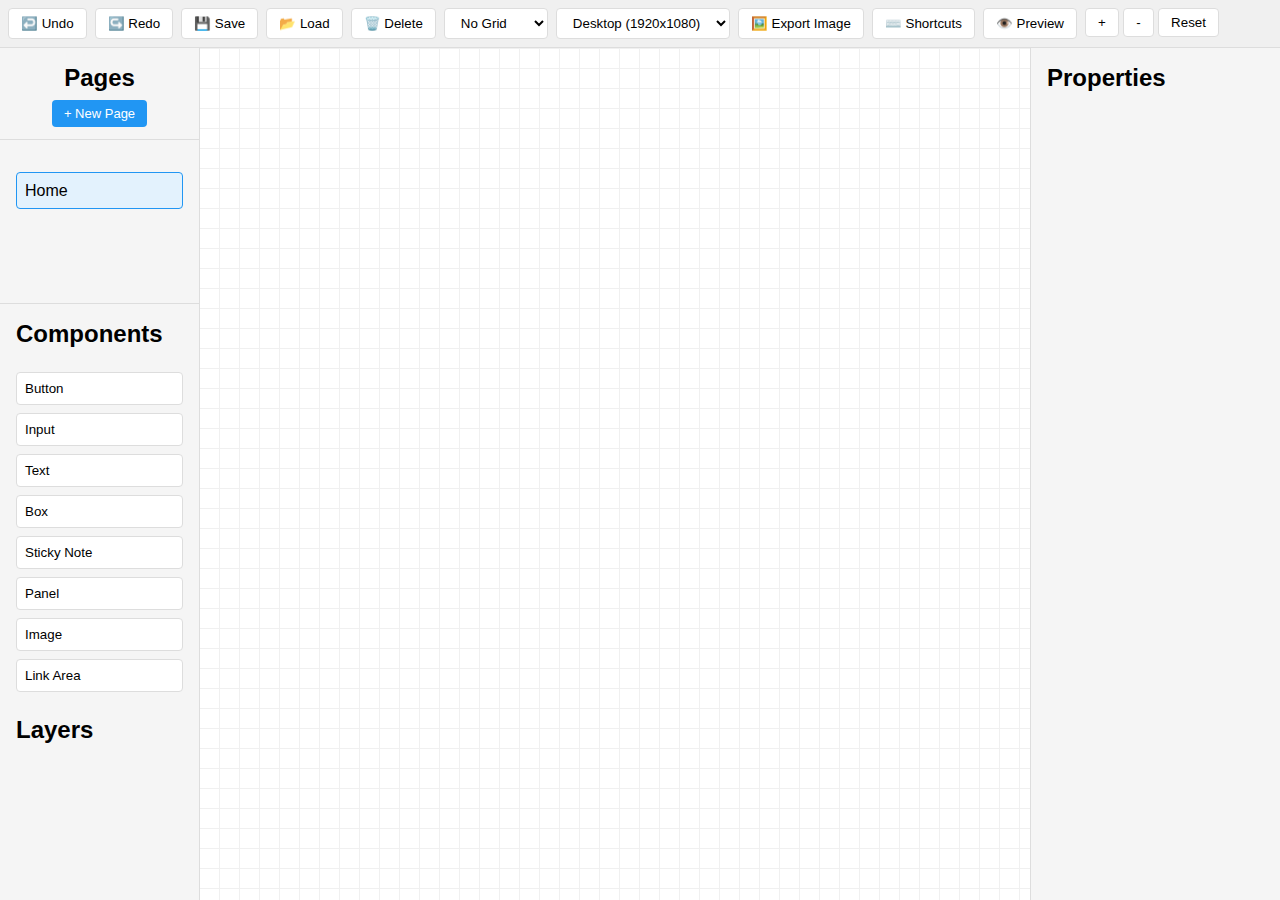
==== index.html @ b24e5575 "확대, 축소, 손바닥 모양 구현" ====
<!DOCTYPE html>
<html lang="en">
<head>
    <meta charset="UTF-8">
    <meta name="viewport" content="width=device-width, initial-scale=1.0">
    <title>Prototyping Tool</title>
    <link rel="stylesheet" href="style.css">
    <script src="https://html2canvas.hertzen.com/dist/html2canvas.min.js"></script>
</head>
<body>
    <div class="toolbar">
        <button onclick="tool.undo()">↩️ Undo</button>
        <button onclick="tool.redo()">↪️ Redo</button>
        <button onclick="tool.save()">💾 Save</button>
        <button onclick="tool.load()">📂 Load</button>
        <button onclick="tool.deleteSelected()">🗑️ Delete</button>
        <select onchange="tool.setGridSize(this.value)">
            <option value="0">No Grid</option>
            <option value="10">Grid 10px</option>
            <option value="20">Grid 20px</option>
            <option value="50">Grid 50px</option>
        </select>
        <select onchange="tool.setCanvasSize(this.value)">
            <option value="desktop">Desktop (1920x1080)</option>
            <option value="laptop">Laptop (1366x768)</option>
            <option value="iphone12">iPhone 12 (390x844)</option>
            <option value="galaxy">Galaxy (412x915)</option>
            <option value="ipad">iPad (820x1180)</option>
            <option value="custom">Custom Size</option>
        </select>
        <button onclick="tool.exportAsImage()">🖼️ Export Image</button>
        <button onclick="tool.showShortcutGuide()" title="Keyboard Shortcuts">⌨️ Shortcuts</button>
        <button onclick="tool.togglePreviewMode()" title="Toggle Preview Mode">
            👁️ Preview
        </button>
        <div class="zoom-controls">
            <button onclick="tool.zoom(1.1, window.innerWidth/2, window.innerHeight/2)">+</button>
            <button onclick="tool.zoom(0.9, window.innerWidth/2, window.innerHeight/2)">-</button>
            <button onclick="tool.resetZoom()">Reset</button>
        </div>
        <!-- <button onclick="tool.exportAsHTML()">📄 Export HTML</button> -->
    </div>

    <div class="main-container">
        <div class="left-panel">
            <div class="pages-panel">
                <div class="panel-header">
                    <h2>Pages</h2>
                    <button onclick="tool.addNewPage()">+ New Page</button>
                </div>
                <div id="pages-list" class="pages-list"></div>
            </div>
            <div class="components-panel">
                <h2>Components</h2>
                <button class="component-btn" data-type="button">Button</button>
                <button class="component-btn" data-type="input">Input</button>
                <button class="component-btn" data-type="text">Text</button>
                <button class="component-btn" data-type="box">Box</button>
                <button class="component-btn" data-type="sticky">Sticky Note</button>
                <button class="component-btn" data-type="panel">Panel</button>
                <button class="component-btn" data-type="image">Image</button>
                <button class="component-btn" data-type="link">Link Area</button>
                
                <div class="layers-list">
                    <h2>Layers</h2>
                    <div id="layers-list"></div>
                </div>
            </div>
        </div>
        
        <div class="canvas-area">
            <div id="canvas" class="canvas"></div>
        </div>
        
        <div class="properties-panel">
            <h2>Properties</h2>
            <div id="properties"></div>
        </div>
    </div>

    <script src="./prototypingTool.js"></script>
</body>
</html>
---- style.css ----
* {
    margin: 0;
    padding: 0;
    box-sizing: border-box;
    font-family: Arial, sans-serif;
}

body {
    width: 100vw;
    height: 100vh;
    display: flex;
    flex-direction: column;
    overflow: hidden;
}

.toolbar {
    padding: 8px;
    background: #f0f0f0;
    border-bottom: 1px solid #ddd;
    display: flex;
    gap: 8px;
}

.toolbar button,
.toolbar select {
    padding: 6px 12px;
    background: white;
    border: 1px solid #ddd;
    border-radius: 4px;
    cursor: pointer;
}

.toolbar button:hover {
    background: #f5f5f5;
}

.main-container {
    flex: 1;
    display: flex;
    overflow: hidden;
}

.components-panel {
    width: 200px;
    background: #f5f5f5;
    padding: 16px;
    border-right: 1px solid #ddd;
    display: flex;
    flex-direction: column;
    gap: 8px;
}

.component-btn {
    padding: 8px;
    background: white;
    border: 1px solid #ddd;
    border-radius: 4px;
    cursor: pointer;
    text-align: left;
}

.component-btn:hover {
    background: #f5f5f5;
}

.canvas-area {
    flex: 1;
    background: #fff;
    position: relative;
    overflow: auto;
}

.canvas {
    width: 100%;
    height: 100%;
    position: relative;
    background: 
        linear-gradient(90deg, transparent calc(100% - 1px), #f0f0f0 calc(100% - 1px)),
        linear-gradient(0deg, transparent calc(100% - 1px), #f0f0f0 calc(100% - 1px));
    background-size: 20px 20px;
}

.properties-panel {
    width: 250px;
    background: #f5f5f5;
    padding: 16px;
    border-left: 1px solid #ddd;
    overflow-y: auto;
}

.element {
    position: absolute;
    background: white;
    border: 1px solid #ddd;
    border-radius: 4px;
    padding: 8px;
    cursor: move;
    user-select: none;
    min-width: 50px;
    min-height: 30px;
}

.element.selected {
    border: 2px solid #2196f3;
}

.element.button {
    background: #2196f3;
    color: white;
    text-align: center;
    display:flex;
    justify-content:center;
    align-items:center;
}

.element.input {
    background: white;
    border: 1px solid #ddd;
}

/* .element.text {
    background: transparent;
    border: none;
} */

.resize-handle {
    position: absolute;
    width: 8px;
    height: 8px;
    background: white;
    border: 1px solid #2196f3;
    border-radius: 50%;
    z-index: 1;
}

.resize-handle.nw { top: -4px; left: -4px; cursor: nw-resize; }
.resize-handle.n { top: -4px; left: 50%; margin-left: -4px; cursor: n-resize; }
.resize-handle.ne { top: -4px; right: -4px; cursor: ne-resize; }
.resize-handle.w { top: 50%; left: -4px; margin-top: -4px; cursor: w-resize; }
.resize-handle.e { top: 50%; right: -4px; margin-top: -4px; cursor: e-resize; }
.resize-handle.sw { bottom: -4px; left: -4px; cursor: sw-resize; }
.resize-handle.s { bottom: -4px; left: 50%; margin-left: -4px; cursor: s-resize; }
.resize-handle.se { bottom: -4px; right: -4px; cursor: se-resize; }

.property-group {
    margin-bottom: 16px;
}

.property-label {
    font-weight: bold;
    margin-bottom: 8px;
    display: block;
}

.property-input {
    margin: 0;
    padding: 8px;
    height: 30px;
    width: 100%;
    border: 1px solid #ddd;
    border-radius: 4px;
}

.layers-list {
    margin-top: 16px;
}

.layer-item {
    padding: 8px;
    background: white;
    border: 1px solid #ddd;
    border-radius: 4px;
    margin-bottom: 4px;
    cursor: pointer;
    display: flex;
    justify-content: space-between;
    align-items: center;
}

.layer-item.selected {
    background: #e3f2fd;
}

h2 {
    margin-bottom: 16px;
}

.canvas-area {
    display: flex;
    justify-content: center;
    align-items: center;
    background: #e0e0e0;  /* 캔버스 외부 배경색 */
    overflow: hidden;
    position: relative;
    cursor: default;
}

.canvas {
    position: absolute;
    background-color: white;
    box-shadow: 0 0 20px rgba(0,0,0,0.1);
    transition: width 0.3s, height 0.3s;
    transform-origin: 0 0;
}

/* 패닝 중일 때의 커서 스타일 */
.canvas-area.panning {
    cursor: grab;
}

.canvas-area.panning:active {
    cursor: grabbing;
}

.layer-controls {
    display: grid;
    grid-template-columns: 1fr 1fr;
    gap: 4px;
}

.layer-controls button {
    padding: 4px 8px;
    background: white;
    border: 1px solid #ddd;
    border-radius: 4px;
    cursor: pointer;
}

.layer-controls button:hover {
    background: #f5f5f5;
}

.font-size-controls {
    display: flex;
    gap: 8px;
    align-items: center;
}

.font-size-controls button {
    width: 30px;
    height: 30px;
    border: 1px solid #ddd;
    border-radius: 4px;
    background: white;
    cursor: pointer;
    display: flex;
    align-items: center;
    justify-content: center;
}

.font-size-controls button:hover {
    background: #f5f5f5;
}

.font-size-controls input {
    width: 60px;
    text-align: center;
}

.element.panel {
    background: white;
    border: 1px solid #ddd;
    padding: 0;
    display: flex;
    flex-direction: column;
    /* overflow: hidden; */
}

.panel-header {
    display: flex;
    justify-content: space-between;
    align-items: center;
    padding: 8px;
    background: #f5f5f5;
    border-bottom: 1px solid #ddd;
    cursor: move;
}

.panel-title {
    font-weight: bold;
    font-size: 14px;
}

.panel-close {
    width: 20px;
    height: 20px;
    border: none;
    background: none;
    cursor: pointer;
    font-size: 18px;
    display: flex;
    align-items: center;
    justify-content: center;
    color: #666;
    border-radius: 50%;
}

.panel-close:hover {
    background: #e0e0e0;
    color: #333;
}

.panel-content {
    flex: 1;
    padding: 8px;
    overflow: auto;
}

.element.panel.selected {
    border: 2px solid #2196f3;
}

.color-controls {
    display: grid;
    gap: 8px;
}

.color-control {
    display: flex;
    align-items: center;
    justify-content: space-between;
}

.color-control label {
    font-size: 12px;
    color: #666;
}

.color-control input[type="color"] {
    width: 40px;
    height: 24px;
    padding: 0;
    border: 1px solid #ddd;
    border-radius: 4px;
    cursor: pointer;
}

.snap-guide {
    position: absolute;
    background-color: #2196f3;
    pointer-events: none;
    opacity: 0;
    z-index: 9999;
    animation: snapGuideAppear 1s ease-out;
}

@keyframes snapGuideAppear {
    0% { opacity: 0; }
    20% { opacity: 0.8; }
    80% { opacity: 0.8; }
    100% { opacity: 0; }
}

/* .editable-text {
    border: none;
    background: transparent;
    font-family: inherit;
    padding: 0;
    margin: 0;
    display: flex;
    align-items: center;
    justify-content: center;
    text-align: center;
    cursor: text;
} */

/* .element.text {
    cursor: pointer;
    display: flex;
    align-items: center;
    justify-content: center;
    text-align: center;
} */

.text-controls {
    display: flex;
    gap: 8px;
    align-items: center;
}

.style-button {
    width: 30px;
    height: 30px;
    border: 1px solid #ddd;
    background: white;
    border-radius: 4px;
    cursor: pointer;
    display: flex;
    align-items: center;
    justify-content: center;
    padding: 0;
}

.style-button:hover {
    background: #f5f5f5;
}

.style-button.active {
    background: #e3f2fd;
    border-color: #2196f3;
    color: #2196f3;
}

.element.sticky {
    background-color: #fff740;
    box-shadow: 2px 2px 8px rgba(0, 0, 0, 0.15);
    transform: rotate(-1deg);
    padding: 16px;
    font-family: 'Comic Sans MS', cursive, sans-serif;
}

.sticky-content {
    width: 100%;
    height: 100%;
    overflow-y: auto;
    white-space: pre-wrap;
    word-wrap: break-word;
}

.sticky-content.editable {
    outline: none;
    padding: 4px;
}

.sticky-colors {
    display: flex;
    gap: 8px;
    margin-top: 8px;
}

.color-button {
    width: 24px;
    height: 24px;
    border: 2px solid transparent;
    border-radius: 50%;
    cursor: pointer;
    padding: 0;
}

.color-button.active {
    border-color: #2196f3;
}

.color-button:hover {
    transform: scale(1.1);
}

.element.image {
    /* overflow: hidden; */
    background: #fff;
    border: 1px solid #ddd;
    padding: 0;
}

.element.image img {
    pointer-events: none;
    display: block;
    width: 100%;
    height: 100%;
    object-fit: contain;
}

.image-dialog {
    position: fixed;
    top: 0;
    left: 0;
    width: 100%;
    height: 100%;
    background: rgba(0, 0, 0, 0.5);
    display: flex;
    align-items: center;
    justify-content: center;
    z-index: 10000;
}

.image-dialog-content {
    background: white;
    padding: 20px;
    border-radius: 8px;
    min-width: 300px;
    box-shadow: 0 2px 10px rgba(0, 0, 0, 0.1);
}

.image-input-group {
    margin: 15px 0;
}

.image-input-group label {
    display: block;
    margin-bottom: 5px;
}

.image-input-group input {
    width: 100%;
    margin-bottom: 5px;
    padding: 8px;
}

.dialog-buttons {
    display: flex;
    justify-content: flex-end;
    gap: 10px;
    margin-top: 15px;
}

.image-dialog button {
    padding: 8px 16px;
    background: #2196f3;
    color: white;
    border: none;
    border-radius: 4px;
    cursor: pointer;
}

.image-dialog button.cancel-btn {
    background: #ddd;
}

.image-dialog button:hover {
    opacity: 0.9;
}

.element.box {
    background: white;
    border: 1px solid #ddd;
    padding: 0;
    position: relative;
    /* overflow: hidden; */
}

.box-placeholder {
    width: 100%;
    height: 100%;
    position: relative;
}

.box-placeholder::before,
.box-placeholder::after {
    display: none;
}

/* .box-placeholder.hide-x::before,
.box-placeholder.hide-x::after {
    opacity: 0;
} */

.checkbox-control {
    margin-top: 8px;
}

.checkbox-control label {
    display: flex;
    align-items: center;
    gap: 8px;
    cursor: pointer;
}

.checkbox-control input[type="checkbox"] {
    width: 16px;
    height: 16px;
}

.box-placeholder.hide-x svg {
    display: none;
}

.box-placeholder svg line {
    transition: stroke 0.3s;
}

.sticky-controls {
    margin-top: 12px;
}

.control-group {
    margin-bottom: 8px;
    display: flex;
    align-items: center;
    gap: 8px;
}

.control-group label {
    min-width: 70px;
    font-size: 12px;
    color: #666;
}

.opacity-slider {
    flex: 1;
}

.font-size-input {
    width: 60px;
    padding: 4px;
    border: 1px solid #ddd;
    border-radius: 4px;
}

.control-group span {
    min-width: 30px;
    font-size: 12px;
    color: #666;
}

.shortcut-modal {
    position: fixed;
    top: 0;
    left: 0;
    width: 100%;
    height: 100%;
    background: rgba(0, 0, 0, 0.5);
    display: flex;
    align-items: center;
    justify-content: center;
    z-index: 10000;
}

.shortcut-content {
    background: white;
    padding: 24px;
    border-radius: 8px;
    min-width: 400px;
    max-width: 600px;
    max-height: 80vh;
    overflow-y: auto;
    box-shadow: 0 2px 10px rgba(0, 0, 0, 0.1);
}

.shortcut-section {
    margin-bottom: 20px;
}

.shortcut-section h3 {
    margin-bottom: 12px;
    color: #333;
    border-bottom: 1px solid #eee;
    padding-bottom: 8px;
}

.shortcut-list {
    display: grid;
    gap: 8px;
}

.shortcut-item {
    display: flex;
    justify-content: space-between;
    align-items: center;
    padding: 8px;
    background: #f8f9fa;
    border-radius: 4px;
}

.shortcut-keys {
    display: flex;
    gap: 4px;
}

.key {
    background: #e9ecef;
    padding: 2px 6px;
    border-radius: 4px;
    border: 1px solid #dee2e6;
    font-family: monospace;
    font-size: 12px;
    min-width: 24px;
    text-align: center;
}

.shortcut-close {
    position: absolute;
    top: 16px;
    right: 16px;
    background: none;
    border: none;
    font-size: 20px;
    cursor: pointer;
    color: #666;
}

.shortcut-close:hover {
    color: #333;
}

.layer-item {
    padding: 8px;
    display: flex;
    justify-content: space-between;
    align-items: center;
    gap: 8px;
}

.layer-info {
    flex: 1;
    overflow: hidden;
    display: flex;
    flex-direction: column;
}

.layer-name {
    font-weight: bold;
    white-space: nowrap;
    overflow: hidden;
    text-overflow: ellipsis;
}

.layer-type {
    color: #666;
    font-size: 0.8em;
}

.layer-actions {
    display: flex;
    gap: 4px;
}

.layer-actions button {
    padding: 4px;
    background: none;
    border: none;
    cursor: pointer;
    opacity: 0.6;
}

.layer-actions button:hover {
    opacity: 1;
}

.left-panel {
    display: flex;
    flex-direction: column;
    width: 200px;
    background: #f5f5f5;
    border-right: 1px solid #ddd;
    height: 100%;  /* 전체 높이 사용 */
}

.pages-panel {
    border-bottom: 1px solid #ddd;
    display: flex;
    flex-direction: column;
    height: 30%;  /* 왼쪽 패널의 50% 높이 사용 */
}

.pages-panel .panel-header {
    padding: 16px;
    padding-bottom: 12px;
    border-bottom: 1px solid #ddd;
    flex-shrink: 0;  /* 헤더 크기 고정 */
}

.pages-list {
    padding: 16px;
    padding-top: 8px;
    overflow-y: auto;  /* 스크롤 추가 */
    flex: 1;  /* 남은 공간 차지 */
}

.components-panel {
    padding: 16px;
    overflow-y: auto;
    flex: 1;  /* 남은 공간 차지 */
}

/* 스크롤바 스타일링 (pages-list와 components-panel 모두 적용) */
.pages-list::-webkit-scrollbar,
.components-panel::-webkit-scrollbar {
    width: 8px;
}

.pages-list::-webkit-scrollbar-track,
.components-panel::-webkit-scrollbar-track {
    background: #f1f1f1;
}

.pages-list::-webkit-scrollbar-thumb,
.components-panel::-webkit-scrollbar-thumb {
    background: #888;
    border-radius: 4px;
}

.pages-list::-webkit-scrollbar-thumb:hover,
.components-panel::-webkit-scrollbar-thumb:hover {
    background: #555;
}

.pages-list {
    margin-top: 8px;
}

.page-item {
    display: flex;
    justify-content: space-between;
    align-items: center;
    padding: 8px;
    margin: 4px 0;
    background: white;
    border: 1px solid #ddd;
    border-radius: 4px;
    cursor: pointer;
}

.page-item.active {
    background: #e3f2fd;
    border-color: #2196f3;
}

.page-item .page-name {
    flex: 1;
    overflow: hidden;
    text-overflow: ellipsis;
    white-space: nowrap;
}

.page-actions {
    display: flex;
    gap: 4px;
    opacity: 0;
}

.page-item:hover .page-actions {
    opacity: 1;
}

.page-actions button {
    padding: 2px 4px;
    background: none;
    border: none;
    cursor: pointer;
}

.pages-panel .panel-header {
    display: flex;
    gap: 8px;
    flex-direction: column;
    justify-content: space-between;
    align-items: center;
    margin-bottom: 12px;
}

.pages-panel .panel-header h2 {
    margin: 0;
}

.pages-panel .panel-header button {
    padding: 6px 12px;
    background: #2196f3;
    color: white;
    border: none;
    border-radius: 4px;
    cursor: pointer;
    font-size: 13px;
    display: flex;
    align-items: center;
    gap: 4px;
}

.pages-panel .panel-header button:hover {
    background: #1976d2;
}

.element.link {
    background: rgba(33, 150, 243, 0.15);
    border: 2px dashed #2196f3;
    display: flex;
    align-items: center;
    justify-content: center;
    cursor: pointer;
    transition: all 0.2s;
}

.element.link:hover {
    background: rgba(33, 150, 243, 0.3);
}

.preview-mode .element.link {
    background: transparent;
    border: none;
}

.preview-mode .element.link:hover {
    background: rgba(33, 150, 243, 0.1);
}

.preview-mode .element.link .link-content {
    opacity: 0;
}

.preview-mode .element.link:hover .link-content {
    opacity: 0.7;
}

.text-align-controls {
    display: flex;
    gap: 4px;
}

.text-align-controls .style-button {
    font-size: 16px;
    padding: 5px;
    width: 30px;
    height: 30px;
}

.element.text {
    cursor: pointer;
    /* display: flex와 align-items 제거 */
    padding: 0; /* padding을 0으로 설정 */
    text-align: inherit; /* 부모로부터 정렬 상속 */
    background: transparent;
    border: none;
    display: flex;
    align-items: center;
    justify-content: center;
}

.editable-text {
    width: 100%;
    height: 100%;
    outline: none;
    text-align: inherit; /* 부모로부터 정렬 상속 */
    padding: 8px; /* 패딩은 여기서 설정 */
    background: transparent;
    border: none;
    display: flex;
    align-items: center;
}
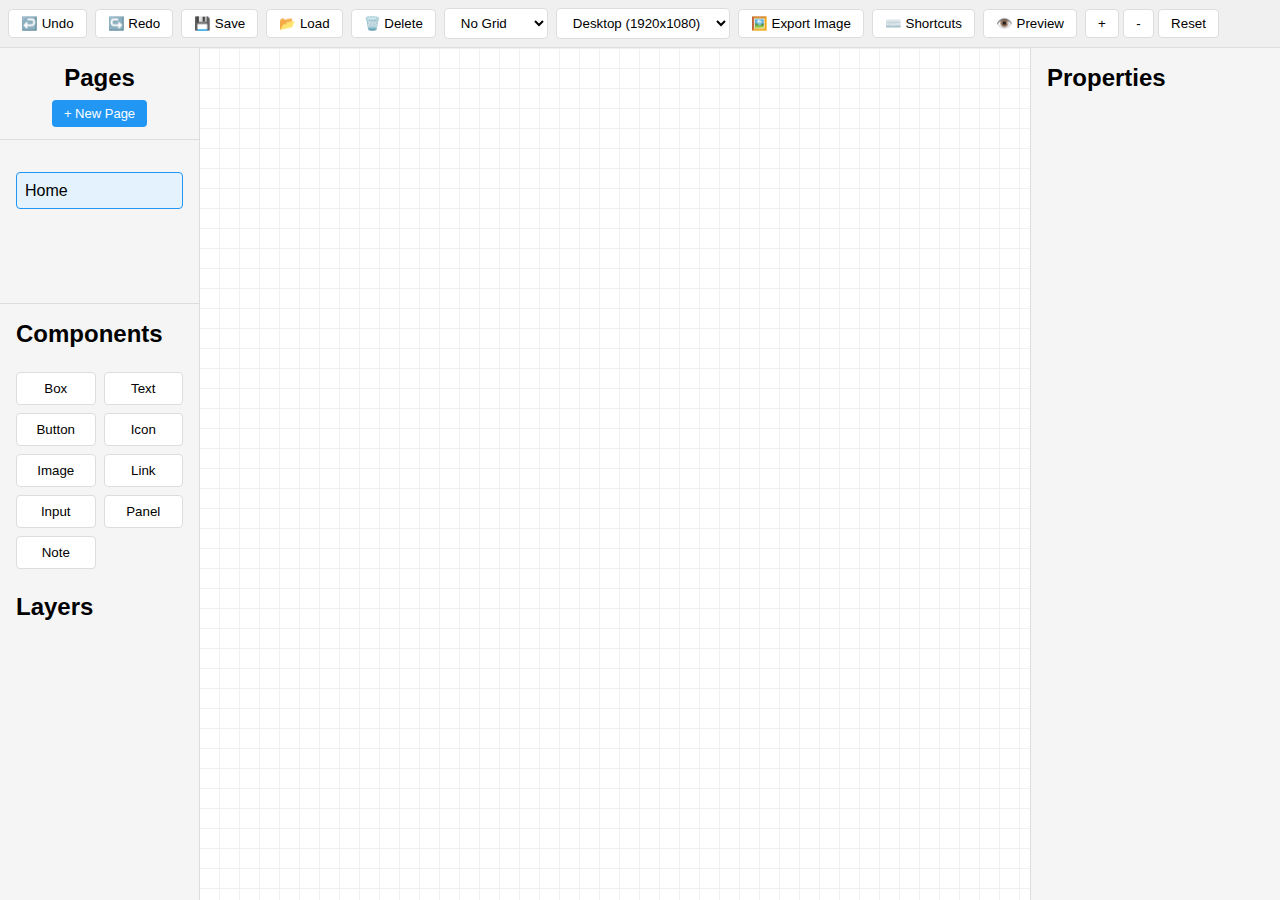
==== commit 5cacb297: "아이콘 추가" ====
--- a/index.html
+++ b/index.html
@@ -1,83 +1,83 @@
 <!DOCTYPE html>
 <html lang="en">
-<head>
-    <meta charset="UTF-8">
-    <meta name="viewport" content="width=device-width, initial-scale=1.0">
-    <title>Prototyping Tool</title>
-    <link rel="stylesheet" href="style.css">
-    <script src="https://html2canvas.hertzen.com/dist/html2canvas.min.js"></script>
-</head>
-<body>
-    <div class="toolbar">
-        <button onclick="tool.undo()">↩️ Undo</button>
-        <button onclick="tool.redo()">↪️ Redo</button>
-        <button onclick="tool.save()">💾 Save</button>
-        <button onclick="tool.load()">📂 Load</button>
-        <button onclick="tool.deleteSelected()">🗑️ Delete</button>
-        <select onchange="tool.setGridSize(this.value)">
-            <option value="0">No Grid</option>
-            <option value="10">Grid 10px</option>
-            <option value="20">Grid 20px</option>
-            <option value="50">Grid 50px</option>
-        </select>
-        <select onchange="tool.setCanvasSize(this.value)">
-            <option value="desktop">Desktop (1920x1080)</option>
-            <option value="laptop">Laptop (1366x768)</option>
-            <option value="iphone12">iPhone 12 (390x844)</option>
-            <option value="galaxy">Galaxy (412x915)</option>
-            <option value="ipad">iPad (820x1180)</option>
-            <option value="custom">Custom Size</option>
-        </select>
-        <button onclick="tool.exportAsImage()">🖼️ Export Image</button>
-        <button onclick="tool.showShortcutGuide()" title="Keyboard Shortcuts">⌨️ Shortcuts</button>
-        <button onclick="tool.togglePreviewMode()" title="Toggle Preview Mode">
-            👁️ Preview
-        </button>
-        <div class="zoom-controls">
-            <button onclick="tool.zoom(1.1, window.innerWidth/2, window.innerHeight/2)">+</button>
-            <button onclick="tool.zoom(0.9, window.innerWidth/2, window.innerHeight/2)">-</button>
-            <button onclick="tool.resetZoom()">Reset</button>
+    <head>
+        <meta charset="UTF-8" />
+        <meta name="viewport" content="width=device-width, initial-scale=1.0" />
+        <title>Prototyping Tool</title>
+        <link rel="stylesheet" href="style.css" />
+        <script src="./src/utils/analytics.js"></script>
+    </head>
+    <body>
+        <div class="toolbar">
+            <button onclick="tool.undo()">↩️ Undo</button>
+            <button onclick="tool.redo()">↪️ Redo</button>
+            <button onclick="tool.save()">💾 Save</button>
+            <button onclick="tool.load()">📂 Load</button>
+            <button onclick="tool.deleteSelected()">🗑️ Delete</button>
+            <select onchange="tool.setGridSize(this.value)">
+                <option value="0">No Grid</option>
+                <option value="10">Grid 10px</option>
+                <option value="20">Grid 20px</option>
+                <option value="50">Grid 50px</option>
+            </select>
+            <select onchange="tool.setCanvasSize(this.value)">
+                <option value="desktop">Desktop (1920x1080)</option>
+                <option value="laptop">Laptop (1366x768)</option>
+                <option value="iphone12">iPhone 12 (390x844)</option>
+                <option value="galaxy">Galaxy (412x915)</option>
+                <option value="ipad">iPad (820x1180)</option>
+                <option value="custom">Custom Size</option>
+            </select>
+            <button onclick="tool.exportAsImage()">🖼️ Export Image</button>
+            <button onclick="tool.showShortcutGuide()" title="Keyboard Shortcuts">⌨️ Shortcuts</button>
+            <button onclick="tool.togglePreviewMode()" title="Toggle Preview Mode">👁️ Preview</button>
+            <div class="zoom-controls">
+                <button onclick="tool.zoom(1.1, window.innerWidth/2, window.innerHeight/2)">+</button>
+                <button onclick="tool.zoom(0.9, window.innerWidth/2, window.innerHeight/2)">-</button>
+                <button onclick="tool.resetZoom()">Reset</button>
+            </div>
         </div>
-        <!-- <button onclick="tool.exportAsHTML()">📄 Export HTML</button> -->
-    </div>
 
-    <div class="main-container">
-        <div class="left-panel">
-            <div class="pages-panel">
-                <div class="panel-header">
-                    <h2>Pages</h2>
-                    <button onclick="tool.addNewPage()">+ New Page</button>
+        <div class="main-container">
+            <div class="left-panel">
+                <div class="pages-panel">
+                    <div class="panel-header">
+                        <h2>Pages</h2>
+                        <button onclick="tool.addNewPage()">+ New Page</button>
+                    </div>
+                    <div id="pages-list" class="pages-list"></div>
                 </div>
-                <div id="pages-list" class="pages-list"></div>
-            </div>
-            <div class="components-panel">
-                <h2>Components</h2>
-                <button class="component-btn" data-type="button">Button</button>
-                <button class="component-btn" data-type="input">Input</button>
-                <button class="component-btn" data-type="text">Text</button>
-                <button class="component-btn" data-type="box">Box</button>
-                <button class="component-btn" data-type="sticky">Sticky Note</button>
-                <button class="component-btn" data-type="panel">Panel</button>
-                <button class="component-btn" data-type="image">Image</button>
-                <button class="component-btn" data-type="link">Link Area</button>
-                
-                <div class="layers-list">
-                    <h2>Layers</h2>
-                    <div id="layers-list"></div>
+                <div class="components-panel">
+                    <h2>Components</h2>
+                    <div class="components-list">
+                        <button class="component-btn" data-type="box">Box</button>
+                        <button class="component-btn" data-type="text">Text</button>
+                        <button class="component-btn" data-type="button">Button</button>
+                        <button class="component-btn" data-type="icon">Icon</button>
+                        <button class="component-btn" data-type="image">Image</button>
+                        <button class="component-btn" data-type="link">Link</button>
+                        <button class="component-btn" data-type="input">Input</button>
+                        <button class="component-btn" data-type="panel">Panel</button>
+                        <button class="component-btn" data-type="sticky">Note</button>
+                    </div>
+
+                    <div class="layers-list">
+                        <h2>Layers</h2>
+                        <div id="layers-list"></div>
+                    </div>
                 </div>
             </div>
+
+            <div class="canvas-area">
+                <div id="canvas" class="canvas"></div>
+            </div>
+
+            <div class="properties-panel">
+                <h2>Properties</h2>
+                <div id="properties"></div>
+            </div>
         </div>
-        
-        <div class="canvas-area">
-            <div id="canvas" class="canvas"></div>
-        </div>
-        
-        <div class="properties-panel">
-            <h2>Properties</h2>
-            <div id="properties"></div>
-        </div>
-    </div>
 
-    <script src="./prototypingTool.js"></script>
-</body>
-</html>+        <script src="./prototypingTool.js"></script>
+    </body>
+</html>
--- a/style.css
+++ b/style.css
@@ -18,6 +18,7 @@
     background: #f0f0f0;
     border-bottom: 1px solid #ddd;
     display: flex;
+    align-items: center;
     gap: 8px;
 }
 
@@ -50,13 +51,19 @@
     gap: 8px;
 }
 
+.components-list {
+    display: grid;
+    grid-template-columns: repeat(2, 1fr);
+    gap: 8px;
+}
+
 .component-btn {
     padding: 8px;
     background: white;
     border: 1px solid #ddd;
     border-radius: 4px;
     cursor: pointer;
-    text-align: left;
+    text-align: center;
 }
 
 .component-btn:hover {
@@ -65,19 +72,33 @@
 
 .canvas-area {
     flex: 1;
-    background: #fff;
+    background: #e0e0e0;
+    overflow: auto;
     position: relative;
-    overflow: auto;
+    cursor: default;
 }
 
 .canvas {
-    width: 100%;
-    height: 100%;
-    position: relative;
-    background: 
+    position: absolute;
+    top: 0;
+    left: 0;
+    background-color: white;
+    box-shadow: 0 0 20px rgba(0,0,0,0.1);
+    transform-origin: 0 0;
+    transition: width 0.3s, height 0.3s;
+    background-image: 
         linear-gradient(90deg, transparent calc(100% - 1px), #f0f0f0 calc(100% - 1px)),
         linear-gradient(0deg, transparent calc(100% - 1px), #f0f0f0 calc(100% - 1px));
     background-size: 20px 20px;
+}
+
+/* 패닝 중일 때의 커서 스타일 */
+.canvas-area.panning {
+    cursor: grab;
+}
+
+.canvas-area.panning:active {
+    cursor: grabbing;
 }
 
 .properties-panel {
@@ -185,33 +206,6 @@
     margin-bottom: 16px;
 }
 
-.canvas-area {
-    display: flex;
-    justify-content: center;
-    align-items: center;
-    background: #e0e0e0;  /* 캔버스 외부 배경색 */
-    overflow: hidden;
-    position: relative;
-    cursor: default;
-}
-
-.canvas {
-    position: absolute;
-    background-color: white;
-    box-shadow: 0 0 20px rgba(0,0,0,0.1);
-    transition: width 0.3s, height 0.3s;
-    transform-origin: 0 0;
-}
-
-/* 패닝 중일 때의 커서 스타일 */
-.canvas-area.panning {
-    cursor: grab;
-}
-
-.canvas-area.panning:active {
-    cursor: grabbing;
-}
-
 .layer-controls {
     display: grid;
     grid-template-columns: 1fr 1fr;
@@ -341,6 +335,7 @@
     pointer-events: none;
     opacity: 0;
     z-index: 9999;
+    will-change: transform; /* 성능 최적화 */
     animation: snapGuideAppear 1s ease-out;
 }
 
@@ -448,7 +443,6 @@
 .element.image {
     /* overflow: hidden; */
     background: #fff;
-    border: 1px solid #ddd;
     padding: 0;
 }
 
@@ -512,12 +506,36 @@
     cursor: pointer;
 }
 
-.image-dialog button.cancel-btn {
-    background: #ddd;
-}
-
-.image-dialog button:hover {
-    opacity: 0.9;
+.image-dialog button,
+.icon-dialog button {
+    padding: 8px 16px;
+    border: none;
+    border-radius: 4px;
+    cursor: pointer;
+    font-size: 14px;
+    background: #2196f3;
+    color: white;
+    min-width: 80px;
+}
+
+/* 취소 버튼 스타일 */
+.image-dialog button.cancel-btn,
+.icon-dialog button.cancel-btn {
+    background: #f5f5f5;
+    color: #333;
+    border: 1px solid #ddd;
+}
+
+/* 호버 효과 */
+.image-dialog button:hover,
+.icon-dialog button:hover {
+    box-shadow: 0 2px 4px rgba(0, 0, 0, 0.1);
+}
+
+/* 취소 버튼 호버 효과 */
+.image-dialog button.cancel-btn:hover,
+.icon-dialog button.cancel-btn:hover {
+    background: #e8e8e8;
 }
 
 .element.box {
@@ -525,6 +543,7 @@
     border: 1px solid #ddd;
     padding: 0;
     position: relative;
+    overflow: visible;
     /* overflow: hidden; */
 }
 
@@ -534,15 +553,23 @@
     position: relative;
 }
 
-.box-placeholder::before,
-.box-placeholder::after {
+.box-placeholder svg {
+    position: absolute;
+    top: 0;
+    left: 0;
+    width: 100%;
+    height: 100%;
+    pointer-events: none;
+}
+
+.box-placeholder.hide-x svg {
     display: none;
 }
 
-/* .box-placeholder.hide-x::before,
-.box-placeholder.hide-x::after {
-    opacity: 0;
-} */
+/* X 표시 라인 스타일 */
+.box-placeholder svg line {
+    transition: stroke 0.3s ease;
+}
 
 .checkbox-control {
     margin-top: 8px;
@@ -585,6 +612,11 @@
     color: #666;
 }
 
+.radius-slider {
+    flex: 1;
+    height: 4px;
+}
+
 .opacity-slider {
     flex: 1;
 }
@@ -600,6 +632,7 @@
     min-width: 30px;
     font-size: 12px;
     color: #666;
+    text-align: right;
 }
 
 .shortcut-modal {
@@ -615,12 +648,38 @@
     z-index: 10000;
 }
 
+/* 닫기 버튼 스타일 */
+.shortcut-close {
+    position: absolute;
+    top: 12px;
+    right: 12px;
+    width: 24px;
+    height: 24px;
+    background: none;
+    border: none;
+    border-radius: 50%;
+    font-size: 18px;
+    line-height: 1;
+    cursor: pointer;
+    display: flex;
+    align-items: center;
+    justify-content: center;
+    color: #666;
+    transition: background-color 0.2s, color 0.2s;
+}
+
+.shortcut-close:hover {
+    background-color: #f0f0f0;
+    color: #333;
+}
+
 .shortcut-content {
+    position: relative;  /* 추가: 닫기 버튼의 기준점 */
     background: white;
     padding: 24px;
     border-radius: 8px;
-    min-width: 400px;
-    max-width: 600px;
+    min-width: 600px;
+    max-width: 800px;
     max-height: 80vh;
     overflow-y: auto;
     box-shadow: 0 2px 10px rgba(0, 0, 0, 0.1);
@@ -866,8 +925,7 @@
     align-items: center;
     justify-content: center;
     cursor: pointer;
-    transition: all 0.2s;
-}
+ }
 
 .element.link:hover {
     background: rgba(33, 150, 243, 0.3);
@@ -924,4 +982,110 @@
     border: none;
     display: flex;
     align-items: center;
+}
+
+.box-controls {
+    display: flex;
+    flex-direction: column;
+    gap: 8px;
+}
+
+.icon-dialog {
+    position: fixed;
+    top: 0;
+    left: 0;
+    width: 100%;
+    height: 100%;
+    background: rgba(0, 0, 0, 0.5);
+    display: flex;
+    align-items: center;
+    justify-content: center;
+    z-index: 10000;
+}
+
+.icon-dialog-content {
+    background: white;
+    padding: 24px;
+    border-radius: 8px;
+    min-width: 600px;
+    max-width: 800px;
+}
+
+.icon-grid {
+    display: grid;
+    grid-template-columns: repeat(auto-fill, minmax(80px, 1fr));
+    gap: 16px;
+    margin: 20px 0;
+    max-height: 400px;
+    overflow-y: auto;
+}
+
+.icon-item {
+    padding: 8px;
+    border: 1px solid #ddd;
+    border-radius: 4px;
+    cursor: pointer;
+    text-align: center;
+}
+
+.icon-item:hover {
+    background: #f5f5f5;
+}
+
+.icon-preview {
+    height: 40px;
+    display: flex;
+    align-items: center;
+    justify-content: center;
+}
+
+.icon-name {
+    font-size: 12px;
+    margin-top: 4px;
+    color: #666;
+}
+
+.element.icon {
+    display: flex;
+    align-items: center;
+    justify-content: center;
+    background: transparent;
+    border: none;
+    padding: 0;
+}
+
+.icon-wrapper {
+    width: 100%;
+    height: 100%;
+    display: flex;
+    align-items: center;
+    justify-content: center;
+}
+
+.icon-wrapper svg {
+    width: 100%;
+    height: 100%;
+}
+
+.icon-colors {
+    display: flex;
+    gap: 8px;
+    margin: 12px 0;
+}
+
+.color-button {
+    width: 24px;
+    height: 24px;
+    border: 2px solid transparent;
+    border-radius: 50%;
+    cursor: pointer;
+    padding: 0;
+}
+
+.color-button.active {
+    border-color: #2196f3;
+}
+
+.color-button:hover {
+    transform: scale(1.1);
 }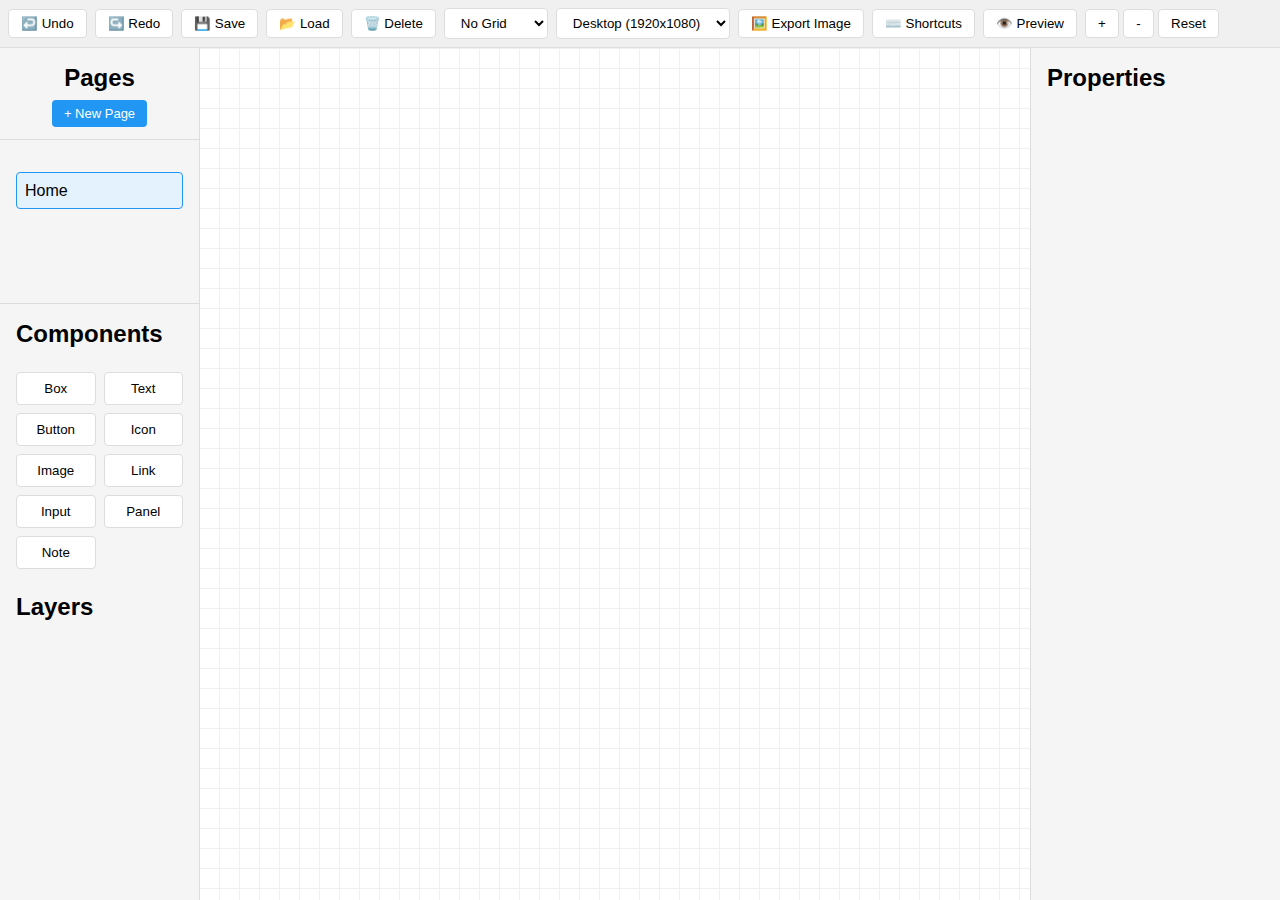
==== commit 59f7b37a: "SEO 수정" ====
--- a/index.html
+++ b/index.html
@@ -1,11 +1,41 @@
 <!DOCTYPE html>
-<html lang="en">
+<html lang="ko">
     <head>
-        <meta charset="UTF-8" />
-        <meta name="viewport" content="width=device-width, initial-scale=1.0" />
-        <title>Prototyping Tool</title>
+        <meta charset="UTF-8">
+        <meta name="viewport" content="width=device-width, initial-scale=1.0">
+        
+        <!-- 기본 메타 태그 -->
+        <title>Weniv Canvas | 위니브 캔버스 - 손쉬운 프로토타이핑 툴</title>
+        <meta name="description" content="위니브 캔버스로 웹과 앱 디자인을 쉽고 빠르게 프로토타이핑 하세요. 직관적인 인터페이스로 누구나 쉽게 사용할 수 있습니다.">
+        
+        <!-- Open Graph 메타 태그 -->
+        <meta property="og:type" content="website">
+        <meta property="og:title" content="위니브 캔버스 - 손쉬운 프로토타이핑 툴 | Weniv Canvas">
+        <meta property="og:description" content="직관적인 디자인 툴로 여러분의 웹, 앱 아이디어를 빠르게 구체화 하세요. 드래그 앤 드롭으로 쉽게 디자인하고 공유할 수 있습니다.">
+        <meta property="og:image" content="https://canvas.weniv.co.kr/og-image.png">
+        <meta property="og:url" content="https://canvas.weniv.co.kr">
+        <meta property="og:site_name" content="Weniv Canvas">
+        
+        <!-- Twitter 카드 -->
+        <meta name="twitter:card" content="summary_large_image">
+        <meta name="twitter:title" content="위니브 캔버스 - 손쉬운 프로토타이핑 툴">
+        <meta name="twitter:description" content="직관적인 디자인 툴로 여러분의 웹, 앱 아이디어를 빠르게 구체화 하세요. 드래그 앤 드롭으로 쉽게 디자인하고 공유할 수 있습니다.">
+        <meta name="twitter:image" content="https://canvas.weniv.co.kr/og-image.png">
+        
+        <!-- 추가 메타 태그 -->
+        <meta name="keywords" content="위니브, weniv, 프로토타이핑, 프로토타입, UI 디자인, UX 디자인, 웹디자인, 디자인툴, 캔버스">
+        <meta name="author" content="Weniv">
+        <meta name="robots" content="index, follow">
+        
+        <!-- 캐노니컬 URL -->
+        <link rel="canonical" href="https://canvas.weniv.co.kr">
+        
+        <!-- 파비콘 -->
+        <link rel="icon" type="image/x-icon" href="favicon.ico">
+
         <link rel="stylesheet" href="style.css" />
         <script src="./src/utils/analytics.js"></script>
+        <script src="https://html2canvas.hertzen.com/dist/html2canvas.min.js"></script>
     </head>
     <body>
         <div class="toolbar">
--- a/style.css
+++ b/style.css
@@ -112,8 +112,8 @@
 .element {
     position: absolute;
     background: white;
-    border: 1px solid #ddd;
-    border-radius: 4px;
+    /* border: 1px solid #ddd; */
+    /* border-radius: 4px; */
     padding: 8px;
     cursor: move;
     user-select: none;
@@ -126,6 +126,8 @@
 }
 
 .element.button {
+    border: 1px solid #ddd;
+    border-radius: 4px;
     background: #2196f3;
     color: white;
     text-align: center;
@@ -137,6 +139,7 @@
 .element.input {
     background: white;
     border: 1px solid #ddd;
+    border-radius: 4px;
 }
 
 /* .element.text {
@@ -402,6 +405,7 @@
     transform: rotate(-1deg);
     padding: 16px;
     font-family: 'Comic Sans MS', cursive, sans-serif;
+    border-radius: 4px;
 }
 
 .sticky-content {
@@ -539,10 +543,10 @@
 }
 
 .element.box {
+    position: absolute;
     background: white;
     border: 1px solid #ddd;
     padding: 0;
-    position: relative;
     overflow: visible;
     /* overflow: hidden; */
 }
@@ -1088,4 +1092,28 @@
 
 .color-button:hover {
     transform: scale(1.1);
+}
+
+/* 캔버스 영역 스크롤바 스타일링 */
+.canvas-area::-webkit-scrollbar {
+    width: 8px;
+    height: 8px;  /* 수평 스크롤바 높이 */
+}
+
+.canvas-area::-webkit-scrollbar-track {
+    background: #f1f1f1;
+}
+
+.canvas-area::-webkit-scrollbar-thumb {
+    background: #888;
+    border-radius: 4px;
+}
+
+.canvas-area::-webkit-scrollbar-thumb:hover {
+    background: #555;
+}
+
+/* 스크롤바 코너 스타일링 */
+.canvas-area::-webkit-scrollbar-corner {
+    background: #f1f1f1;
 }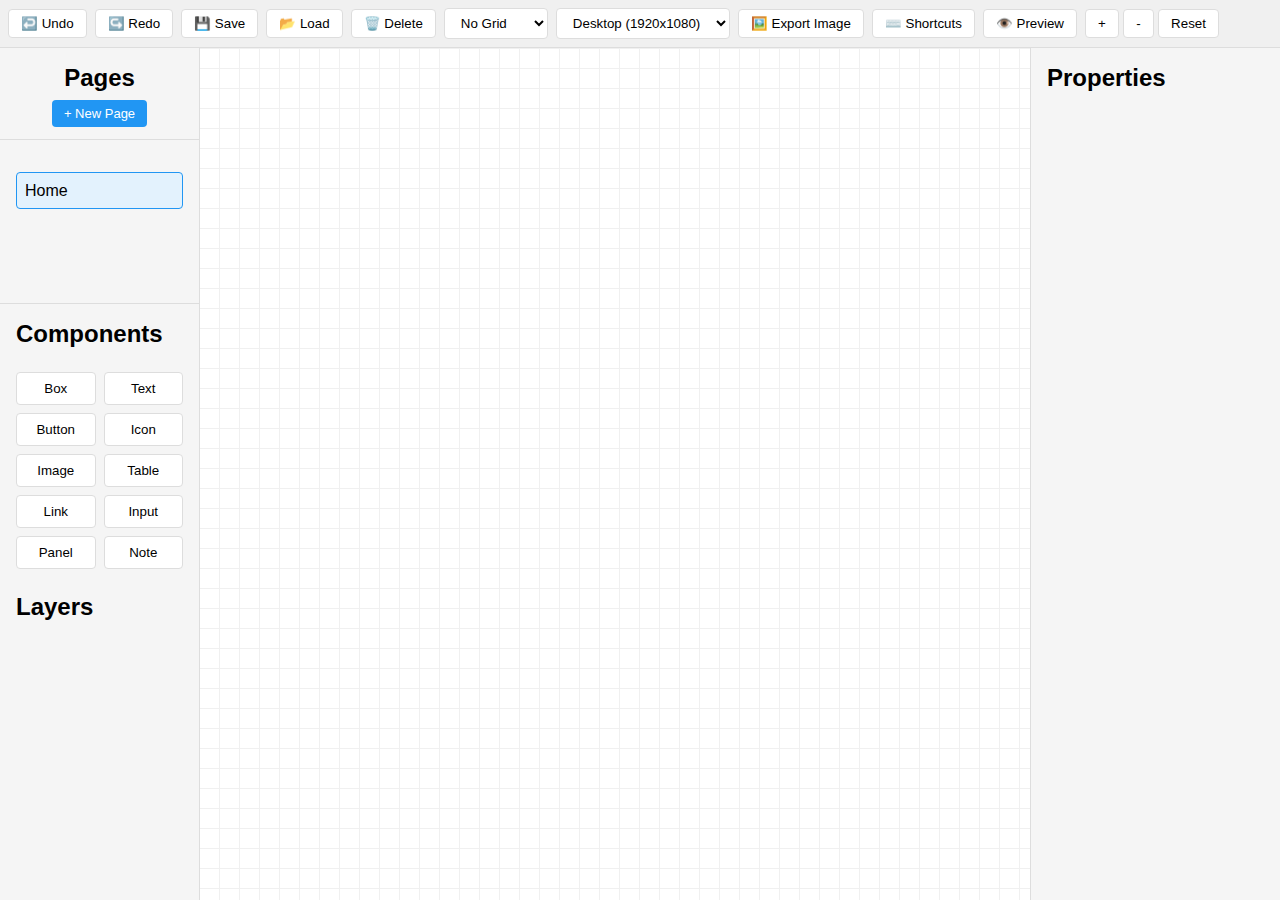
==== commit b57b9ef0: "Table 추가 및 휴대폰 체크" ====
--- a/index.html
+++ b/index.html
@@ -85,6 +85,7 @@
                         <button class="component-btn" data-type="button">Button</button>
                         <button class="component-btn" data-type="icon">Icon</button>
                         <button class="component-btn" data-type="image">Image</button>
+                        <button class="component-btn" data-type="table">Table</button>
                         <button class="component-btn" data-type="link">Link</button>
                         <button class="component-btn" data-type="input">Input</button>
                         <button class="component-btn" data-type="panel">Panel</button>
--- a/style.css
+++ b/style.css
@@ -1116,4 +1116,65 @@
 /* 스크롤바 코너 스타일링 */
 .canvas-area::-webkit-scrollbar-corner {
     background: #f1f1f1;
+}
+
+/* 모바일 오버레이 스타일 */
+.mobile-overlay {
+    position: fixed;
+    top: 0;
+    left: 0;
+    width: 100%;
+    height: 100%;
+    background: rgba(0, 0, 0, 0.8);
+    display: flex;
+    align-items: center;
+    justify-content: center;
+    z-index: 10000;
+    padding: 20px;
+}
+
+.mobile-message {
+    background: white;
+    padding: 24px;
+    border-radius: 12px;
+    max-width: 90%;
+    text-align: center;
+    box-shadow: 0 4px 6px rgba(0, 0, 0, 0.1);
+}
+
+.mobile-message h2 {
+    color: #ff4444;
+    margin-bottom: 16px;
+    font-size: 1.5em;
+}
+
+.mobile-message p {
+    color: #333;
+    margin-bottom: 12px;
+    line-height: 1.5;
+    font-size: 1.1em;
+}
+
+.mobile-close-btn {
+    background: #2196f3;
+    color: white;
+    border: none;
+    padding: 12px 24px;
+    border-radius: 6px;
+    font-size: 1.1em;
+    margin-top: 16px;
+    cursor: pointer;
+    transition: background-color 0.3s;
+}
+
+.mobile-close-btn:hover {
+    background: #1976d2;
+}
+
+/* 모바일 환경에서 버튼 터치 영역 확대 */
+@media (max-width: 768px) {
+    .mobile-close-btn {
+        padding: 16px 32px;
+        font-size: 1.2em;
+    }
 }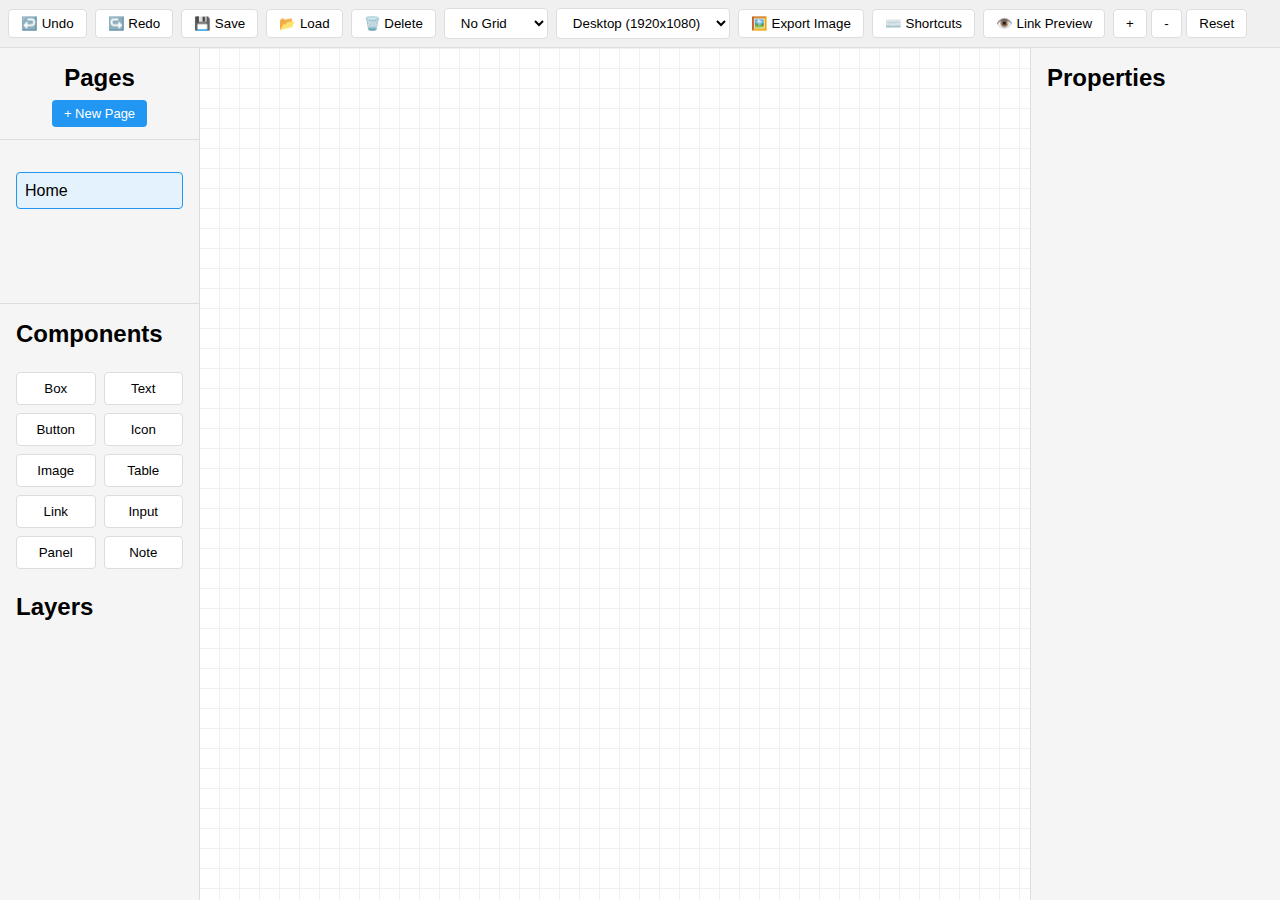
==== commit 449d4343: "preview 버튼 수정" ====
--- a/index.html
+++ b/index.html
@@ -60,7 +60,7 @@
             </select>
             <button onclick="tool.exportAsImage()">🖼️ Export Image</button>
             <button onclick="tool.showShortcutGuide()" title="Keyboard Shortcuts">⌨️ Shortcuts</button>
-            <button onclick="tool.togglePreviewMode()" title="Toggle Preview Mode">👁️ Preview</button>
+            <button onclick="tool.togglePreviewMode()" title="Toggle Preview Mode">👁️ Link Preview</button>
             <div class="zoom-controls">
                 <button onclick="tool.zoom(1.1, window.innerWidth/2, window.innerHeight/2)">+</button>
                 <button onclick="tool.zoom(0.9, window.innerWidth/2, window.innerHeight/2)">-</button>
